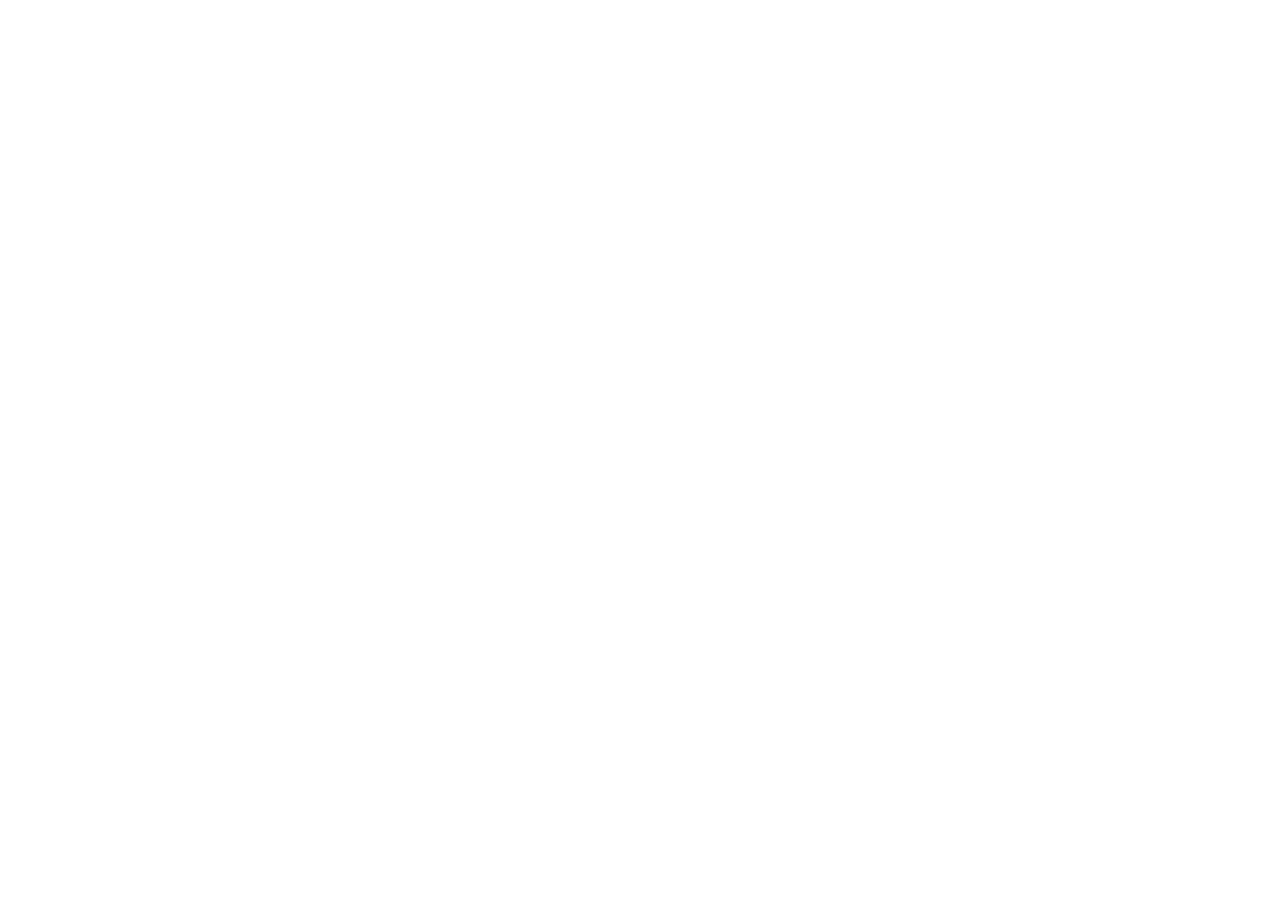
==== public/index.html @ a876b462 "assets" ====
<!DOCTYPE html>
<html lang="en">
<head>
    <meta charset="UTF-8">
    <meta name="viewport" content="width=device-width, initial-scale=1.0">
    <title>Document</title>
</head>
<body>
    
</body>
</html>
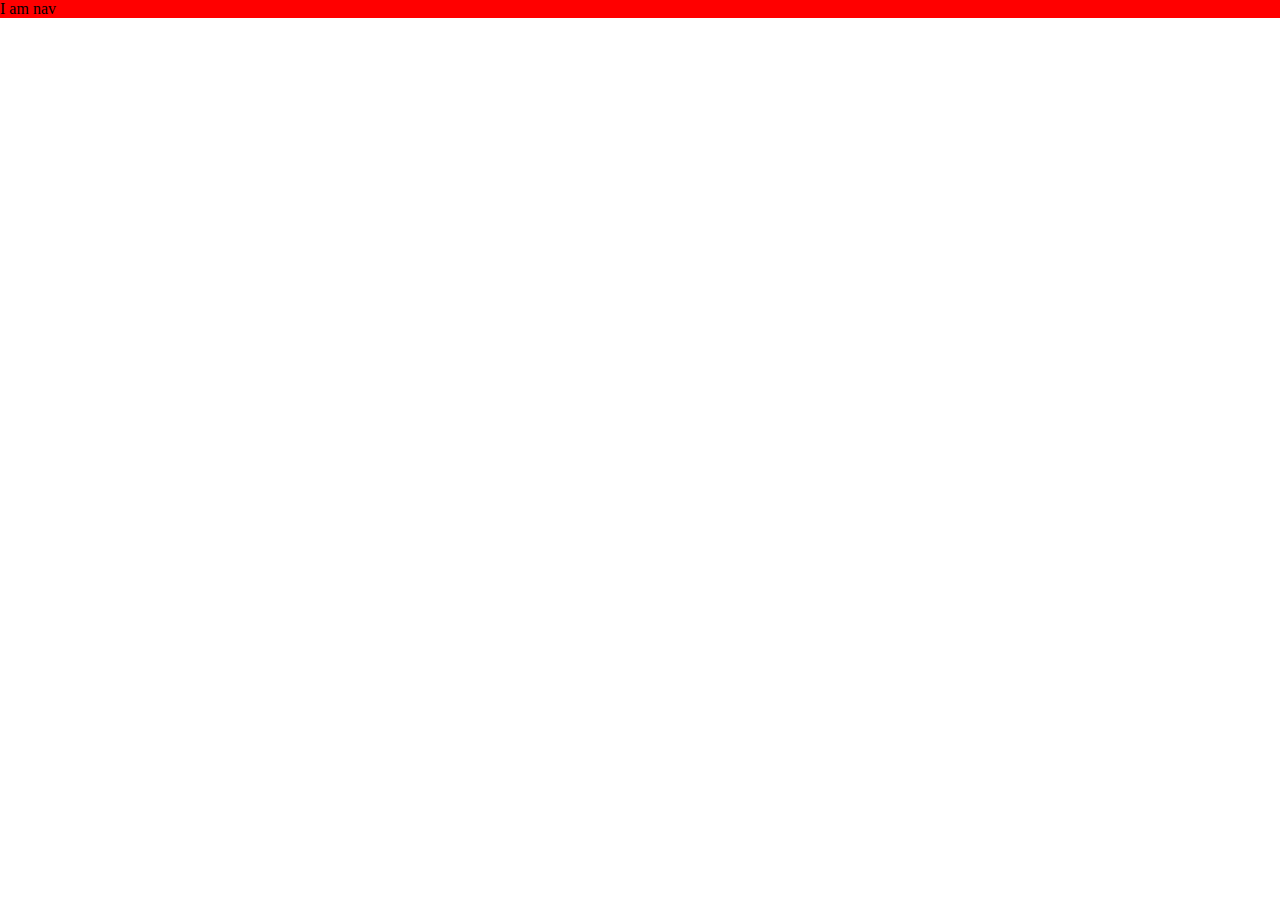
==== commit e182d926: "some add" ====
--- a/public/index.html
+++ b/public/index.html
@@ -4,8 +4,14 @@
     <meta charset="UTF-8">
     <meta name="viewport" content="width=device-width, initial-scale=1.0">
     <title>Document</title>
+    <link rel="stylesheet" href="style.css">
 </head>
 <body>
-    
+    <div class="main">
+        <nav style="background-color: red;">
+            I am nav
+        </nav>
+        <div class="box"></div>
+    </div>
 </body>
 </html>--- a/public/style.css
+++ b/public/style.css
@@ -0,0 +1,14 @@
+*{
+    padding: 0;
+    margin: 0;
+}
+main{
+    background-image: url(../assets/images/home.jpg);
+    height: 80vh;
+}
+main .box{
+    height: 80vh;
+    width: 100%;
+    opacity: 0.44;
+    background-color: black;
+}